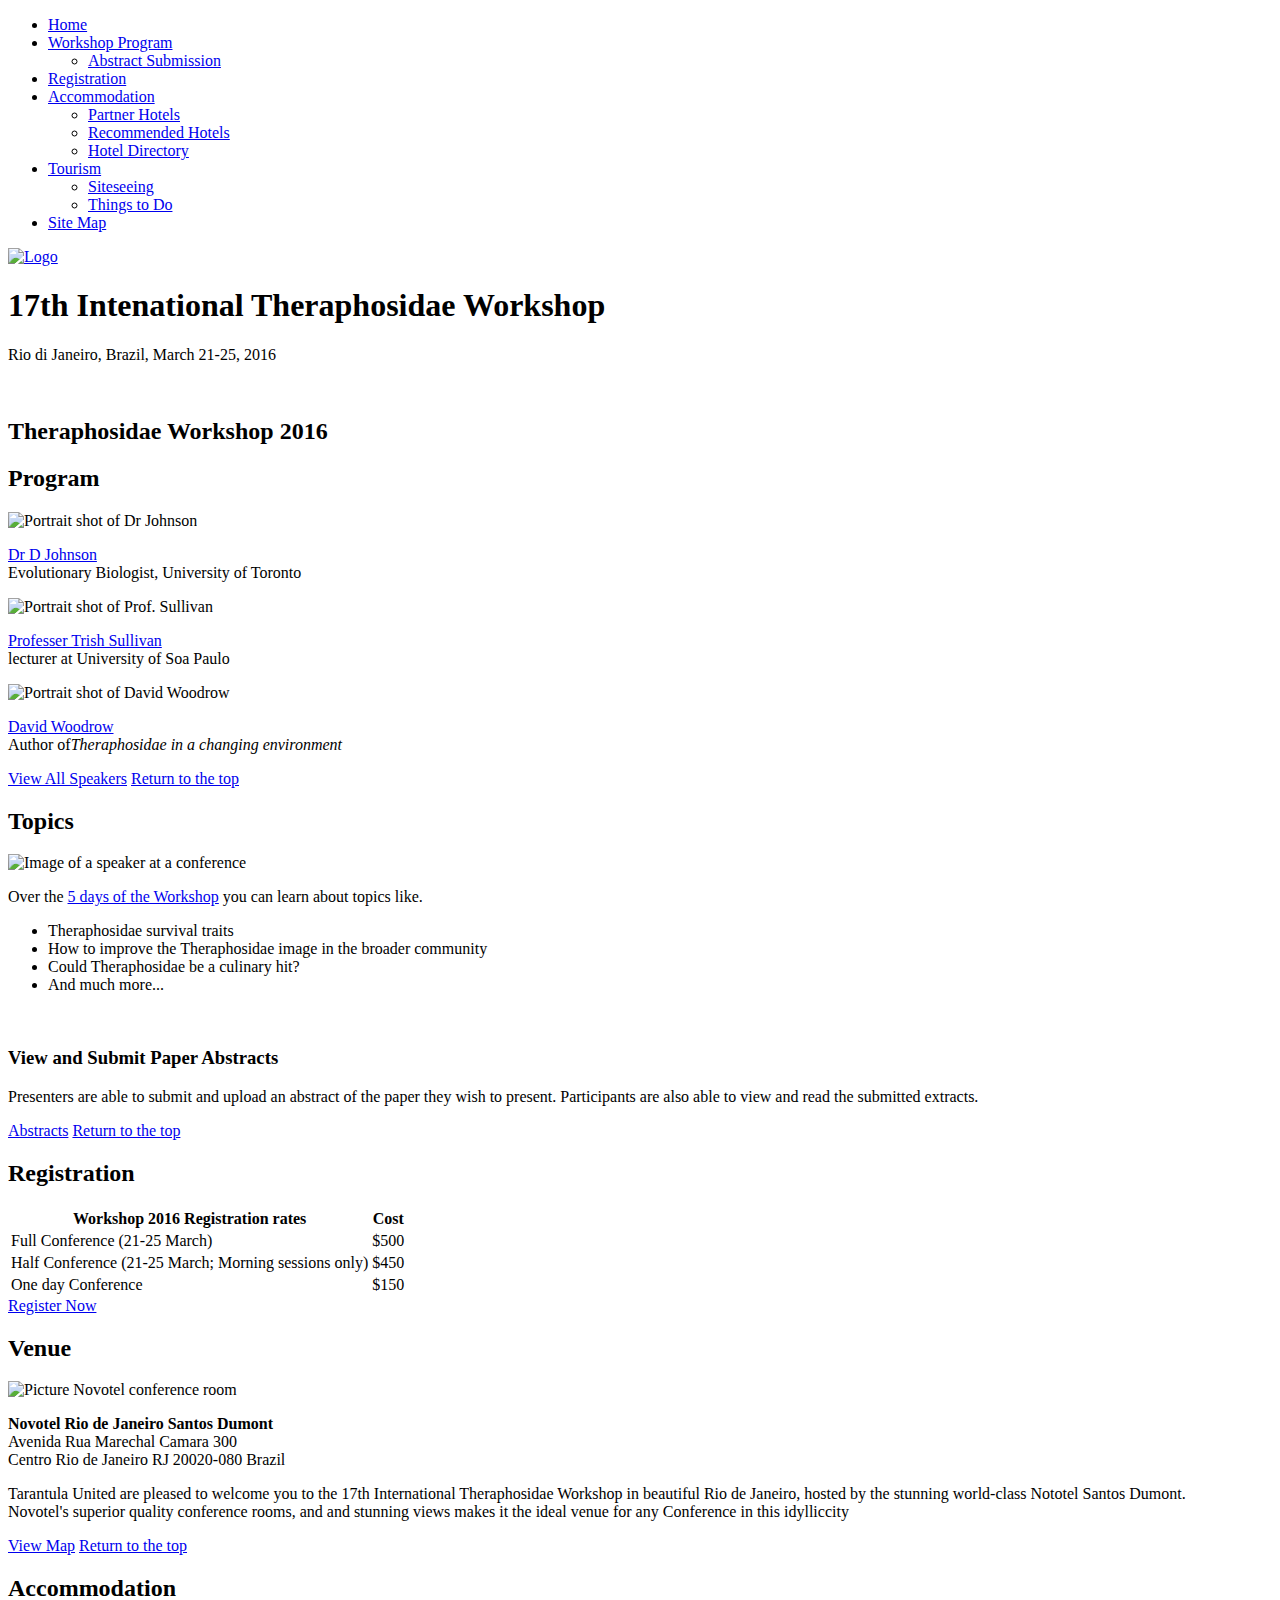
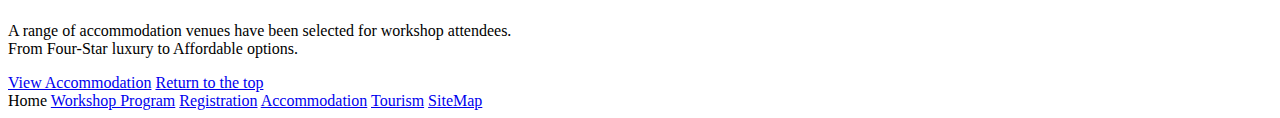
==== index.html @ c42c1aca "Create index.html" ====
<?xml version='1.0' encoding='utf-8'?>
<!DOCTYPE html PUBLIC "-//W3C//DTD XHTML 1.0 Strict//EN"
    "http://www.w3.org/TR/xhtml1/DTD/xhtml1-strict.dtd">
<html xmlns="http://www.w3.org/1999/xhtml" xml:lang="en" lang="en">
  <head>
    <title>17th International Theraphosidae Workshop 2016 | Rio de Janeiro</title>
    <link rel="shortcut icon" href="img/favicon.ico" type="image/x-icon" />
    <link rel="icon" href="img/favicon.ico" type="image/ico" />
    <link rel="stylesheet" type="text/css" href="site.css" media="screen" title="Site Style Sheet" />
    <link rel="stylesheet" type="text/css" href="print.css" media="print" title="Site Style Sheet Print version" />
<!-- CSS styles specific to the index page only. Placed here to reduce overall size of CSS file-->
  </head>
  <body>
      <div id="navtop">
        <ul>
          <li><a href="index.html" class="list-item" title="Return to the home page">Home</a></li>
          <li><a href="program/program.html" class="list-item" title="List of Workshop Program">Workshop Program</a>
            <ul>
              <li><a href="papers/papers.php" class="list-item sub-menu"title="Abstract ">Abstract Submission</a></li>
            </ul>
          </li>
          <li><a href="registration/registration.html" class="list-item" title="Registration" id="registration">Registration</a></li>
          <li><a href="accommodation/accommodation.html" class="list-item" title="Main Accommodation Page">Accommodation</a>
            <ul>
              <li><a href="accommodation/partnerhotels.html" class="list-item sub-menu" title="Workshop Partner Hotels">Partner Hotels</a></li>
              <li><a href="accommodation/nonpartnerhotels.html" class="list-item sub-menu" title="Other Recommended Hotels (regular booking fees apply)">Recommended Hotels</a></li>
              <li><a href="accommodation/fulllist.html" class="list-item sub-menu" title="Full list of Recommended Hotels">Hotel Directory</a></li>
            </ul>
          </li>
          <li><a href="tourism/tourist.html" class="list-item" title="Things to see and Do in Rio de Janeiro">Tourism</a>
            <ul>
              <li><a href="tourism/siteseeing.html" class="list-item sub-menu" title="Things To see in Rio de Janeiro">Siteseeing</a></li>
              <li><a href="tourism/events.html" class="list-item sub-menu" title="Things to do in Rio de Janeiro">Things to Do</a></li>
            </ul>
          </li>
          <li><a href="sitemap.html" class="list-item" title="Site map of all pages (documentation for CSC2406 requirements)">Site Map</a></li>
        </ul>
        <a href="index.html" title="Return to the home-page"><img src="img/logo.png" alt="Logo" id="logo" width="200" height="196" /></a><br />
        <h1>17th Intenational Theraphosidae Workshop</h1>
        <p id="subtitle">Rio di Janeiro, Brazil, March 21-25, 2016</p>
        <br />
      </div>
      <h2 id="page-title">Theraphosidae Workshop 2016</h2>
      <div class="section even">
        <h2>Program</h2>
        <div class="front-info">
          <img src="img/johnson.jpg" id="johnson" alt="Portrait shot of Dr Johnson" width="175" height="200" />
          <p>
            <a href="program/program.html#johnson" title="Information about Dr Johnson">Dr D Johnson</a>
            <br />
            Evolutionary Biologist, University of Toronto<br /></p>
          </div>
          <div class="front-info">
            <img src="img/sullivan.jpg" id="sullivan" alt="Portrait shot of Prof. Sullivan" width="175" height="200" />
            <p>
              <a href="program/program.html#sullivan" title="Information about Prof Sullivan">Professer Trish Sullivan</a>
              <br />
              lecturer at University of Soa Paulo
              <br />
            </p>
          </div>
          <div class="front-info">
            <img src="img/woodrow.jpg" id="woodrow" alt="Portrait shot of David Woodrow" width="175" height="200" />
            <p>
              <a href="program/program.html#woodrow" title="information about David Woodrow">David Woodrow</a>
              <br />
              Author of<em>Theraphosidae in a changing environment</em>
            </p>
          </div>
          <a class="button" href="program/program.htnl" title="View all speaker details">View All Speakers</a>
          <a class="return-link" href="#page-title" title="return to the top of the page">Return to the top</a>
        </div>

        <div class="section odd">
          <h2>Topics</h2>
          <img src="img/conference.jpg" alt="Image of a speaker at a conference" />
          <p>Over the <a href="program/program.html">5 days of the Workshop</a> you can learn about topics like.</p>
          <ul>
            <li>Theraphosidae survival traits</li>
            <li>How to improve the Theraphosidae image in the broader community</li>
            <li>Could Theraphosidae be a culinary hit?</li>
            <li>And much more...</li>
          </ul>
          <br/>
          <h3>View and Submit Paper Abstracts</h3>
          <p>Presenters are able to submit and upload an abstract of the paper they wish to present.
            Participants are also able to view and read the submitted extracts.</p>
            <a class="button" href="papers/papers.php" title="Click to View list of abstracts or submit an abstract">Abstracts</a>
          <a class="return-link" href="#page-title" title="return to the top of the page">Return to the top</a>
        </div>
        <div class="section even">
          <h2>Registration</h2>
          <table
          summary="Workshop 2016 Registration rates
Full Conference (21-25 March) costs $500; Half Conference (21-25 March; Morning sessions only) costs $450; One day Conference costs $150">
            <tr>
              <th>Workshop 2016 Registration rates</th>
              <th>Cost</th>
            </tr>
            <tr>
              <td>Full Conference (21-25 March)</td>
              <td>$500</td>
            </tr>
            <tr class="odd">
              <td>Half Conference (21-25 March; Morning sessions only)</td>
                <td>$450</td>
                </tr>
                <tr>
                    <td>One day Conference</td>
                    <td>$150</td>
                  </tr>
                </table>
                <a class="button" href="registration.html" title="Register for the 2016 Conference"> Register Now</a>
        </div>
        <div class="section odd">
          <h2>Venue</h2>
          <img src="img/venue.jpg" alt="Picture Novotel conference room" id="convention-center" width="300" height="300" />
          <p><strong>Novotel Rio de Janeiro Santos Dumont</strong><br />
            Avenida Rua Marechal Camara 300<br />
            Centro Rio de Janeiro RJ 20020-080 Brazil<br /></p>
            <p>Tarantula United are pleased to welcome you to the 17th International Theraphosidae Workshop in beautiful Rio de Janeiro,
              hosted by the stunning world-class Nototel Santos Dumont.
              <br />
              Novotel's superior quality conference rooms, and and stunning views
              makes it the ideal venue for any Conference in this idylliccity</p>
              <a class="button" title="View map (Google Maps)" href=
"https://www.google.com/maps/place/Hotel+Novotel+Rio+de+Janeiro+Santos+Dumont/@-22.908765,-43.169336,15z/data=!4m2!3m1!1s0x0:0x1a7d0f365d2fa065">
              View Map</a>
              <a class="return-link" href="#page-title" title="return to the top of the page">Return to the top</a>
            </div>
            <div class="section even">
              <h2>Accommodation</h2>
              <p>A range of accommodation venues have been selected for workshop attendees.
                <br />
                From Four-Star luxury to Affordable options.</p>
                <a href="/accommodation/accommodation.html" class="button" title="View Hotel options">View Accommodation</a>
                <a class="return-link" href="#page-title" title="return to the top of the page">Return to the top</a>
              </div>
              <div id="navfoot">
                Home <a href="program/program.html" title="List of Program">Workshop Program</a>
                <a href="registration/regisration.html" title="Registration Page">Registration</a>
                <a href="program/accommodation.html" title="Hotels in Rio de Janeiro">Accommodation</a>
                 <a href="tourism/tourist.html" title="Things to see and do in Rio de Janeiro">Tourism</a>
                <a href="sitemap.html" title="Site map of all pages (documentation for CSC2406 requirements)">SiteMap</a>
              </div>
  </body>
</html>
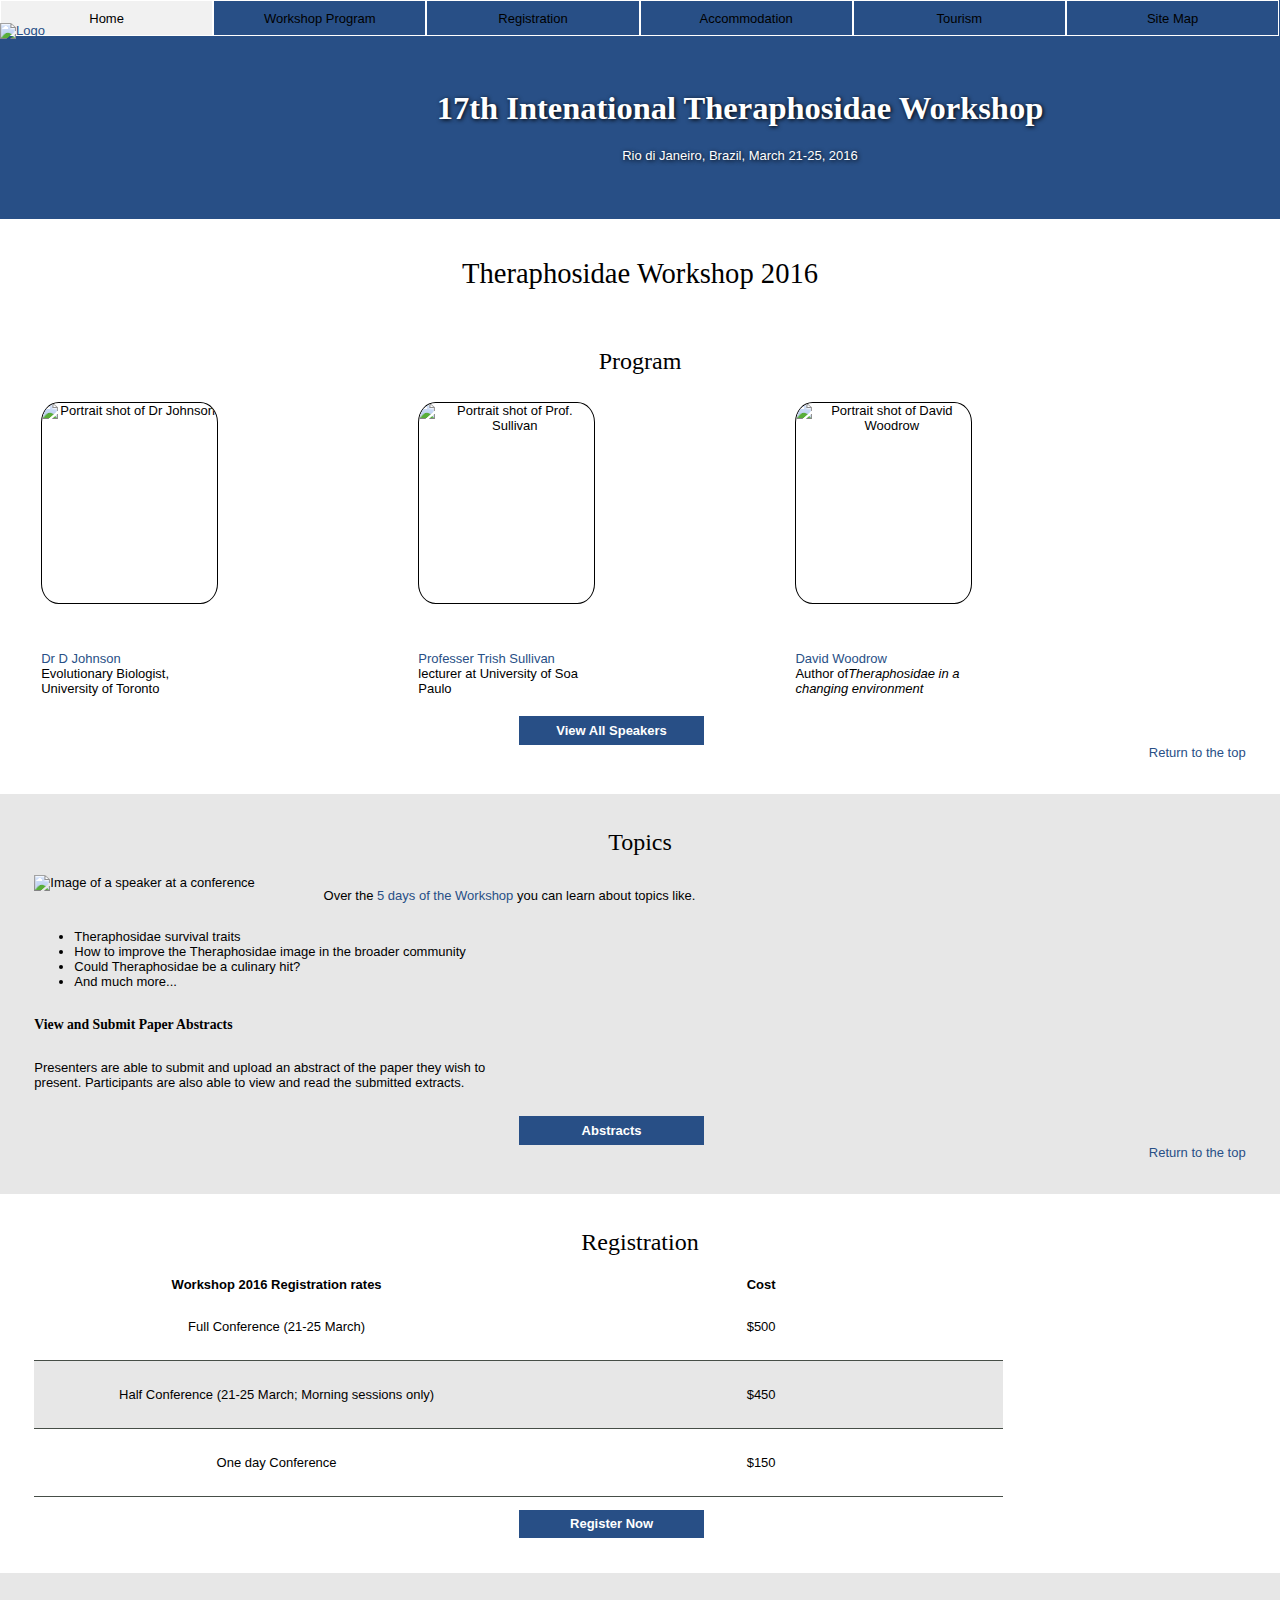
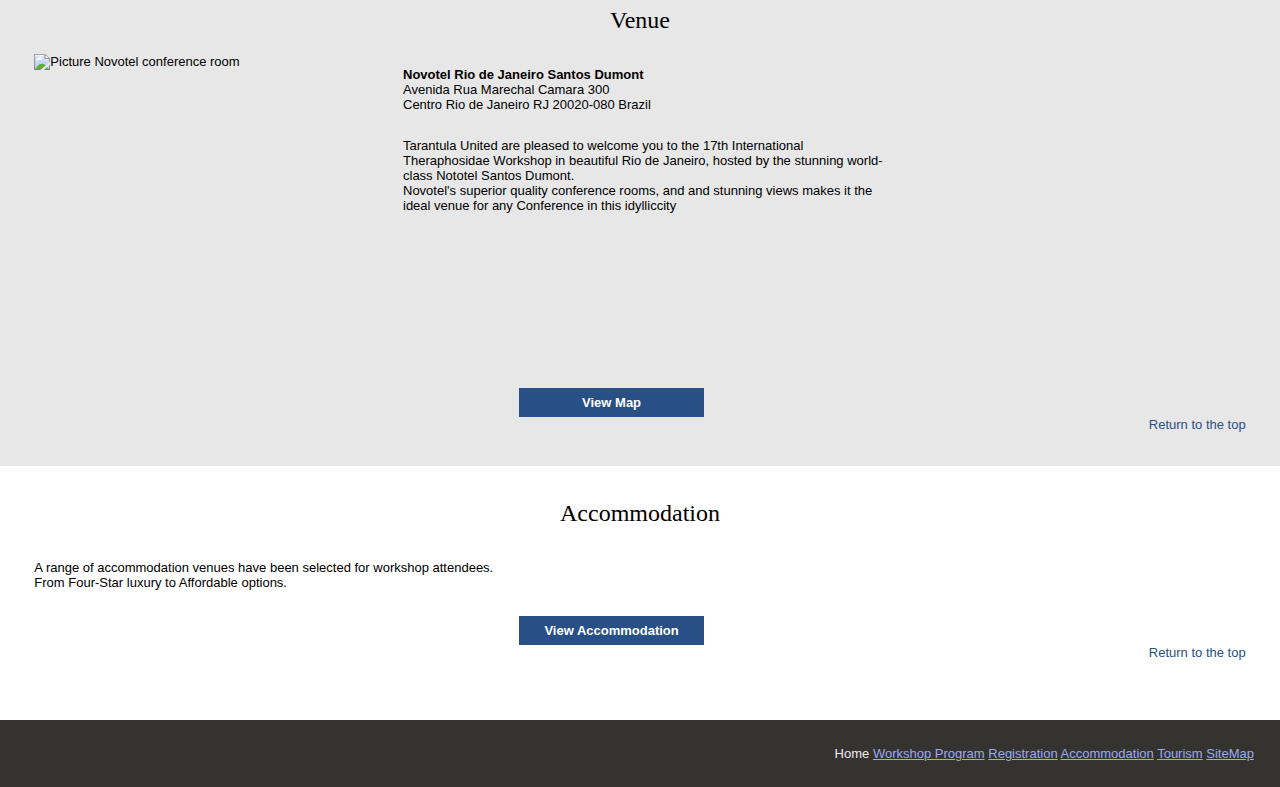
==== commit 03ddf1a9: "Update index.html" ====
--- a/index.html
+++ b/index.html
@@ -142,6 +142,7 @@
                 <a href="program/accommodation.html" title="Hotels in Rio de Janeiro">Accommodation</a>
                  <a href="tourism/tourist.html" title="Things to see and do in Rio de Janeiro">Tourism</a>
                 <a href="sitemap.html" title="Site map of all pages (documentation for CSC2406 requirements)">SiteMap</a>
+             <!--Sometimes a minor change can lead to big things-->
               </div>
   </body>
 </html>
--- a/site.css
+++ b/site.css
@@ -0,0 +1,327 @@
+/** Site default styling **/
+body {
+  margin:  0ex;
+  padding: 0;
+  background-color: #FFFFFF;
+  color: #000000;
+  font-family: Open Sans, sans-serif;
+  font-size: small;
+}
+h1 {
+  margin-top: 5ex;
+  font-family: DejaVu serif condensed, serif;
+  font-weight: bold;
+  font-size: 250%;
+  color: #FFFFFF;
+  text-align: center;
+  text-shadow: 1px 1px 4px #000;/*property seems to only accept px values*/
+}
+
+h2, h3 {
+  font-family: DejaVu serif condensed, serif;
+  margin-top: 0;
+
+}
+
+h2 {
+  text-align: center;
+  font-size: x-large;
+  font-weight: lighter;
+}
+
+h3 {
+  font-size: 2ex;
+}
+
+a:link {
+  color: #284f86; /* blue - colour matched from the header image */
+  text-decoration: none;
+}
+
+a:hover {
+  text-decoration: underline;
+}
+
+/** Styling for specific sections of the pages **/
+
+/* Header styling */
+
+/* Div to block all elements for header navigation */
+/* Used for screen media */
+div#navtop {
+  background-image: url(img/background2.jpg);
+  background-repeat: no-repeat;
+  background-position: right;
+  background-color: #284f86; /* Colour match for viewing without bg image */
+  color: #FFFFFF;
+  width: 100%;
+  padding-bottom: 4ex;
+}
+
+/* Top Navigation bar */
+div#navtop > ul {
+  list-style-type: none; /* removes the pullets from the list items */
+  width: 100%;
+  margin: 0;
+  padding-left: 0;
+  z-index: 0; /* places it behind the logo */
+}
+/* Hides the sub-menu when nothing is selected */
+div#navtop ul ul {
+  display: none;
+  list-style-type: none;
+  position: relative;
+}
+/* Displays the sub-menu with user hovers over the parent li */
+div#navtop ul li:hover > ul {
+		display: block;
+    color: #000000;
+	}
+
+/*Using the li element to set the width makes it easier for */
+/* set the nav bar to scale to the browser size */
+div#navtop li {
+  display: inline-block;
+  float: left;
+  width: 16.5%; /* Stops the items from filling the full width */
+  height: 5ex;
+  border: solid thin #FFFFFF;
+  vertical-align: middle;
+  color: #000000;
+
+}
+/*Specific adjustment and positioning for the sub-menu*/
+div#navtop ul ul li{
+  position: relative; /* positions the sub-menu relative to parent */
+  clear: left;
+  width: 100%; /* width is relative to parent li width so set at 100%*/
+  height: 5ex;
+  border: solid thin #FFFFFF;
+  vertical-align: middle;
+  background-color: #1B3A66;
+  color: #000000;
+}
+
+/* Ensures the entire menu button is clickable*/
+div#navtop a.list-item {
+  display: block; /* Using block gives it a wider clickable region */
+  text-align: center;
+  vertical-align: middle;
+  padding: 1.5ex 0.5ex 1ex 0.5ex;
+}
+/* Ensures the sub-menu are clickable as the main menu */
+div#navtop ul ul a.list-item {
+  display: block;
+}
+
+div#navtop a.list-item:link, a.list-item:visited {
+  color: #000000;
+  text-decoration: none;
+  background-color: transparent; /* Gives the buttons an img background without needing additional img files */
+}
+/*Highlights the current selected item for clarity */
+div#navtop li:hover {
+  background-color: #F1F1F1;
+  color: #000000;
+}
+div#navtop a:hover {
+  text-decoration: none;
+  color:#000000;
+}
+
+img#logo{
+  float: left;
+  vertical-align: middle;
+  margin-top: -2ex; /*Places the logo overlapping with the top for effect*/
+  z-index: 1; /* Ensures the image is above the nav-bar */
+}
+
+/*Blurb in the header*/
+p#subtitle {
+  color: #FFF;
+  text-align: center;
+  text-shadow: 1px 1px 4px #000;
+}
+
+/**Styling for content - main section of the site**/
+h2#page-title {
+  padding: 3ex 3ex 0ex 3ex;
+  font-size: 220%;
+}
+/* Used to keep the size of different sections looking uniform */
+div.section{
+  padding: 5ex;
+  clear: both;
+}
+
+/* Makes adjacent sections more distinct */
+.odd{
+  background-color: #E7E7E7; /* Grey */
+  color: #000000;
+}
+.even{
+  background-color: white;
+
+}
+
+/* Margin, padding, and alignment to ensure right amount of whitespace */
+/* and stop cluttering */
+div.section img {
+  display: block; /* Allows paragraph to align with the image */
+  float: left;
+  text-align: middle;
+  margin-right: 10ex;
+  margin-bottom: 5ex;
+}
+
+div.section p{
+  display: inline-block;
+  width: 40%;
+}
+p.info {
+  clear: right;
+}
+/*Allow top info to stretch further within the div */
+.top p {
+  width: 80%;
+}
+
+.navigation {
+  padding-left: 5ex;
+}
+/* Keeps the return to top link alignment consistant */
+a.return-link {
+  display: block;
+  clear: both;
+  text-align: right;
+}
+/* Creates a clickable button to emphasise links on the site */
+a.button {
+  display: block;
+  clear: both;
+  width: 25ex;
+  padding: 1ex;
+  margin-left: 40%;
+  margin-top: 1em;
+  font-weight: bold;
+  text-decoration: none;
+  text-align: center;
+  background-color: #284f86; /* Blue */
+  color: white;
+}
+
+/* Style for the Tabular Data  */
+table {
+  border-collapse: collapse;
+  table-layout: fixed;
+  width: 80%;
+  text-align: center;
+  padding-left: 5ex;
+}
+td {
+  padding: 2em;
+  border-bottom-style: solid;
+  border-bottom-width: thin;
+  border-bottom-color: #464e47;
+}
+/* Sets the column size*/
+th.time-col {
+  width: 30%;
+}
+.day {
+  text-align: left;
+  background-color: #284f86;
+  color: #FFFFFF;
+  padding: 0.5em;
+  font-weight: bold;
+  border: solid thin #FFFFFF;
+}
+
+tr:hover {
+  background-color: lightgrey;
+  color: #000000;
+}
+
+/* Creates a container for pages with multiple buttons to correctly */
+/* space them out */
+div.buttons {
+  display: inline-block;
+  width: 20%;
+  margin-left: 4ex;
+}
+/* Sectioning for the front page  */
+div.front-info {
+  float: left;
+  width: 30%;
+  padding: 1ex;
+}
+div.front-info p{
+  width: 50%;
+}
+.front-info img {
+  display:block;
+  border-radius: 10% 10% 10% 10%; /* CSS3 Specific, creates curved edges*/
+  border-style: solid;
+  border-width: thin;
+  border-color: #000000;
+  text-align: center;
+}
+div.mini-section {
+  float: left;
+  width: 50%;
+
+}
+code {
+  font-size: larger;
+}
+/** Navigation footer **/
+
+/* Using Div to create a footer with secondary links */
+div#navfoot{
+  background-color: #343330;
+  color: #F3E8EE;
+  padding: 2em;
+  margin-top:2em; /* Allow for white space betwen footer and content */
+  text-align: right;
+  clear: both;
+}
+
+div#navfoot a:link {
+  color: #9CABE8;
+  text-decoration: underline;
+}
+div#navfoot a:hover{
+  color: #BACDB0;
+  text-decoration: none;
+}
+div#navfoot a:visited {
+  color: #7d5ba6;
+}
+
+/***ASSIGNMENT 2 Specific Styling***/
+/* CSS styling for the form input to align items */
+form {
+  display: flex;
+  flex-direction: column;
+  margin-left: 35%;
+}
+.form_input {
+    /*margin-left: 5em;*/
+    float: right;
+    width: 25em;
+}
+.expiry {
+  display: inline;
+}
+.wide {
+  width: 100%;
+}
+.rounded {
+  border-radius: 10% 10% 10% 10%; /* CSS3 Specific, creates curved edges*/
+  border-style: solid;
+  border-width: thin;
+  border-color: #000000;
+  display: block;
+  clear: both;
+  margin-left: 10%;
+}
--- a/print.css
+++ b/print.css
@@ -0,0 +1,64 @@
+body{
+  margin:  0ex 5ex 0ex 5ex;
+  padding: 0;
+  background-color: #ffffff;
+  color: #000000;
+  font-family: Georgia, serif;
+  font-size: small;
+}
+
+h1 {
+  margin-top: 5ex;
+  font-family: DejaVu serif, serif;
+}
+
+h2 h3 {
+  font-family: DejaVu serif, serif;
+}
+/* The navigation bar is not shown or printed */
+div#navtop > ul {
+  display: none;
+}
+/* The footer is not shown or printed */
+div#navfoot {
+  display: none;
+}
+/* Images are omitted from the page to save ink */
+img{
+  display: none;
+}
+/* Unnecessary navigation links are removed */
+a.return-link {
+  display: none;
+}
+/* the div sectioning padding is kept to
+give whitespace on the printout */
+div.section{
+  padding-left: 1ex;
+  padding-right: 1ex;
+  padding-top: 1ex;
+  padding-bottom: 5ex;
+  margin-bottom: 1ex;
+  clear: both;
+}
+
+
+div img {
+  display: none;
+}
+p.odd{
+  width: 40%;
+  padding-bottom: 10ex;
+}
+
+div.even img {
+  display: none;
+  float: left;
+  text-align: middle;
+  margin-right: 2ex;
+}
+p.even{
+  width: 40%;
+  margin-left: 2ex;
+
+}
